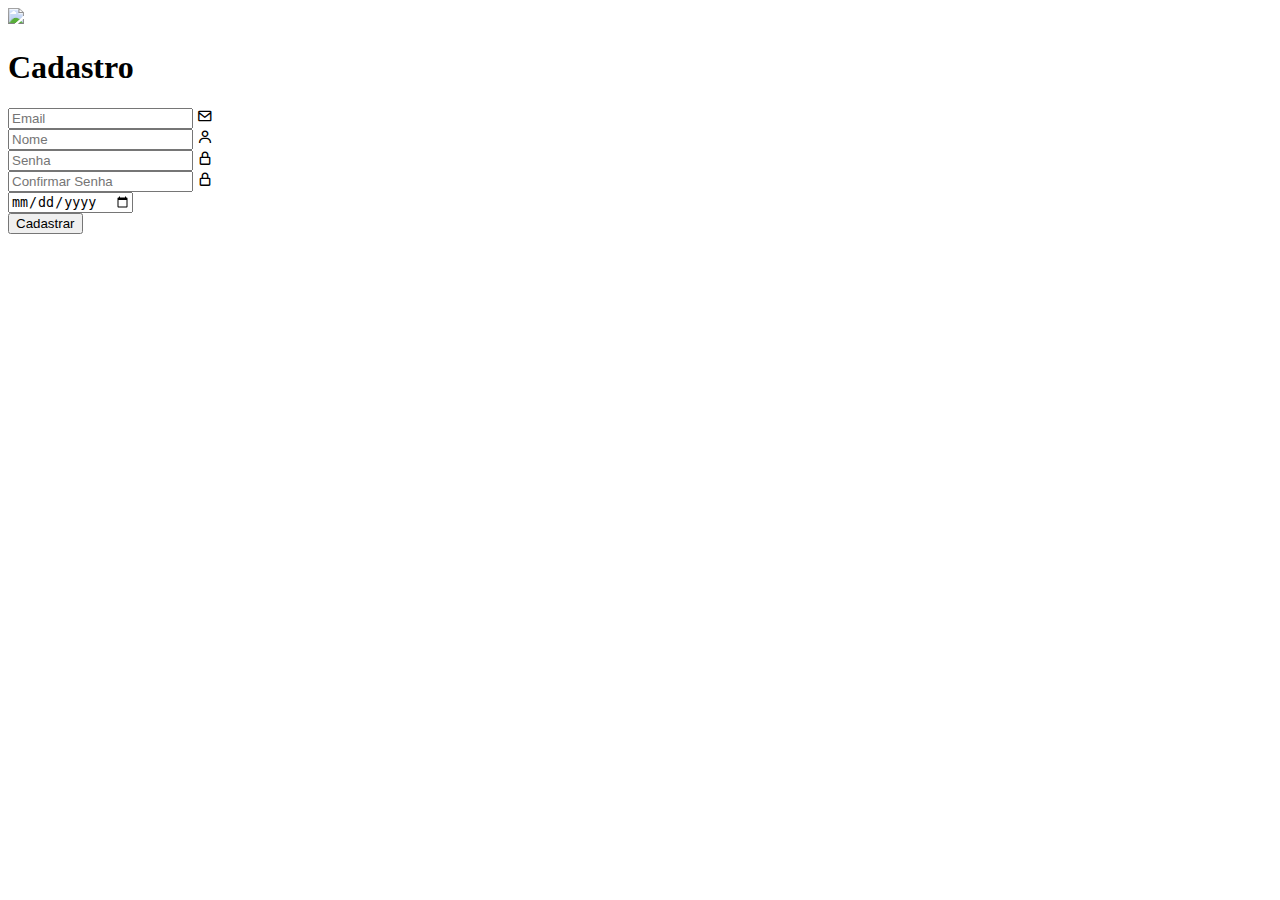
==== Software Academia 2/HTML/cadastrar.html @ d07eb9ea "Uptade 24/11 all" ====
<!DOCTYPE html>
<html lang="en">

<head>
    <meta charset="UTF-8">
    <meta name="viewport" content="width=device-width, initial-scale=1.0">
    <title>Visual Academy</title>
    <link rel="stylesheet" href="../CSS/login.css">
    <link href='https://unpkg.com/boxicons@2.1.4/css/boxicons.min.css' rel='stylesheet'>
</head>

<body>

    <img id="logo" src="../IMAGENS/logo.png">

    <br>


    <div class="wrapper">
        <form action="">
            <h1>Cadastro</h1>
            <div class="input-box">
                <input type="email" name="email" placeholder="Email" required>
                <i class='bx bx-envelope'></i>
            </div>
            <div class="input-box">
                <input type="text" name="nome" placeholder="Nome" required>
                <i class='bx bx-user'></i>
            </div>
            <div class="input-box">
                <input type="password" name="senha" placeholder="Senha" required>
                <i class='bx bx-lock-alt'></i>
            </div>
            <div class="input-box">
                <input type="password" placeholder="Confirmar Senha" required>
                <i class='bx bx-lock-alt'></i>
            </div>
            <div class="input-box">
                <input type="date" name="dataNascimento" placeholder="Data de Nascimento" required>
            </div>

            <button class="btn btn-action" >Cadastrar</button>
        </form>
    </div>
    
  
    <script src="../JS/cadastrar.js"></script>

</body>

</html>
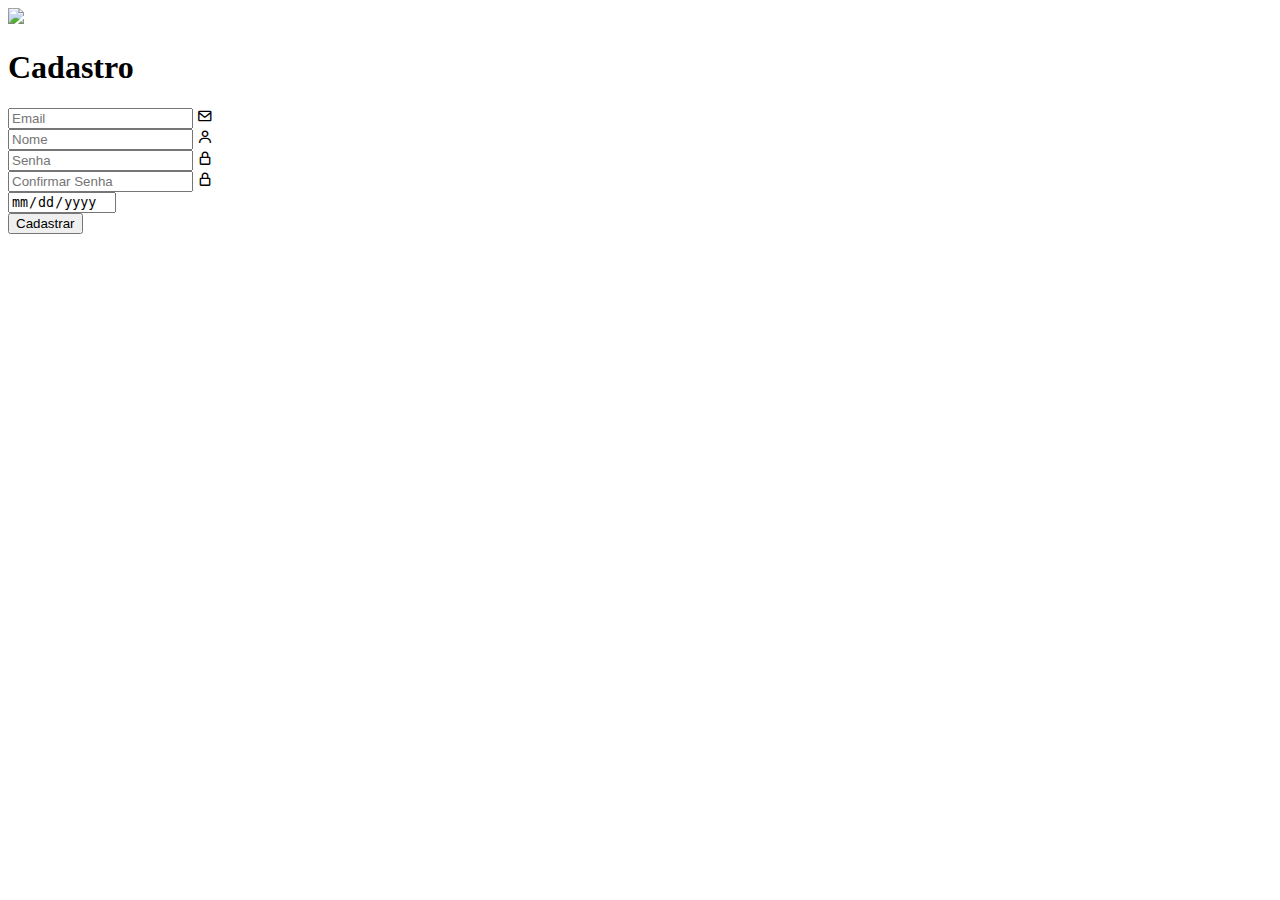
==== commit 85b8f048: "pronto" ====
--- a/Software Academia 2/HTML/cadastrar.html
+++ b/Software Academia 2/HTML/cadastrar.html
@@ -39,12 +39,25 @@
                 <input type="date" name="dataNascimento" placeholder="Data de Nascimento" required>
             </div>
 
-            <button class="btn btn-action" >Cadastrar</button>
+            <button class="btn btn-action" type="button">Cadastrar</button>
         </form>
     </div>
-    
-  
+
+
     <script src="../JS/cadastrar.js"></script>
+
+    <style>
+        ::-webkit-calendar-picker-indicator {
+            color: rgba(0, 0, 0, 0);
+            opacity: 1;
+            background-image: url('data:image/svg+xml;charset=utf8,%3Csvg fill="white" height="50" viewBox="0 0 24 24" width="50" xmlns="http://www.w3.org/2000/svg"%3E%3Cpath d="M19 3h-1V1h-2v2H8V1H6v2H5c-1.11 0-1.99.9-1.99 2L3 19c0 1.1.89 2 2 2h14c1.1 0 2-.9 2-2V5c0-1.1-.9-2-2-2zm0 16H5V8h14v11zM7 10h5v5H7z"/%3E%3Cpath d="M0 0h24v24H0z" fill="none"/%3E%3C/svg%3E');
+            width: 20px;
+            height: 20px;
+            cursor: pointer;
+            position: absolute;
+            right: 20px;
+        }
+    </style>
 
 </body>
 
